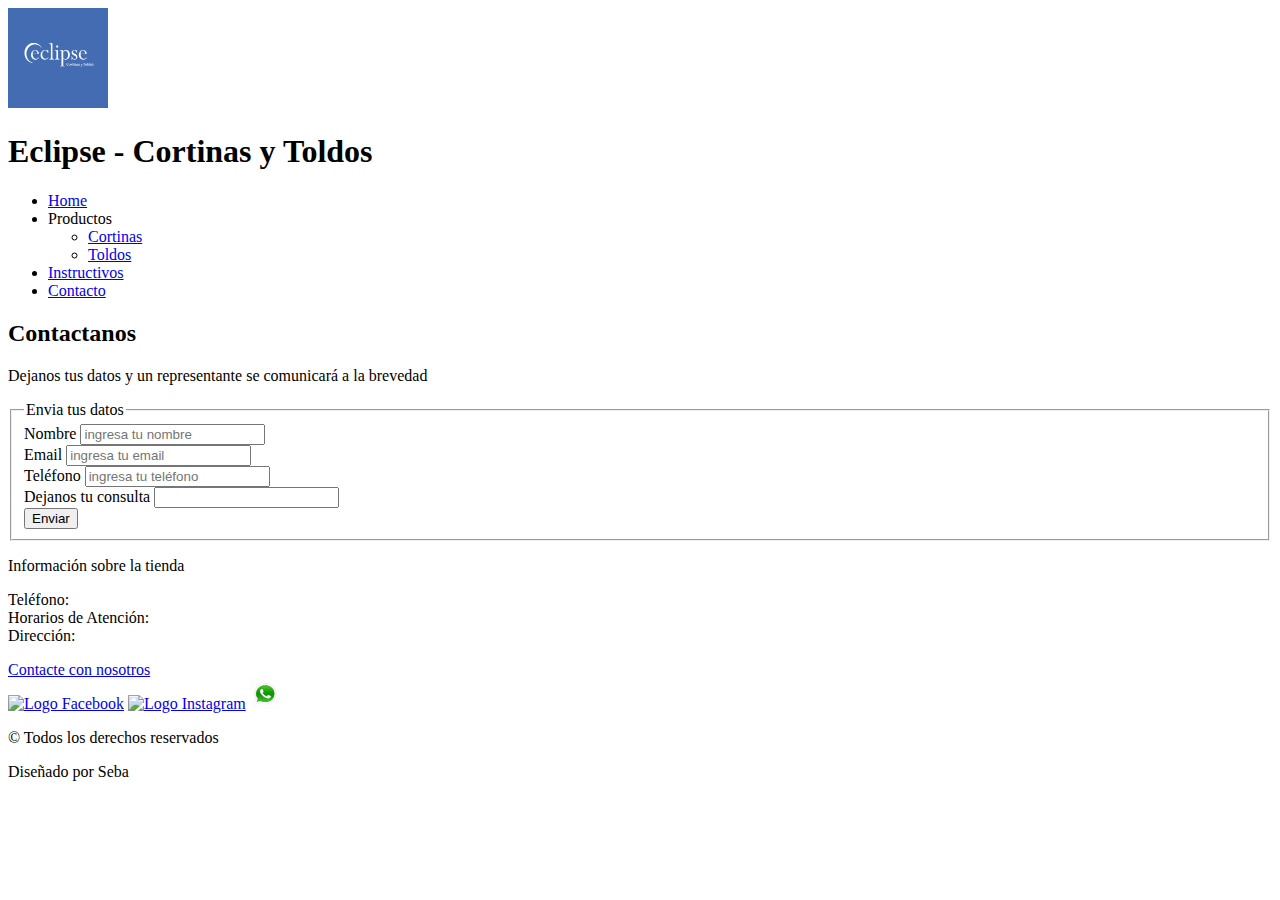
==== pages/contacto.html @ bd0ff093 "subiendo desafío 6" ====
<!DOCTYPE html>
<html lang="en">

<head>
    <meta charset="UTF-8">
    <meta http-equiv="X-UA-Compatible" content="IE=edge">
    <meta name="viewport" content="width=device-width, initial-scale=1.0">
    <link rel="stylesheet" href="../css/style.css">

    <!-- Fuentes -->
    <link rel="preconnect" href="https://fonts.googleapis.com">
    <link rel="preconnect" href="https://fonts.gstatic.com" crossorigin>
    <link href="https://fonts.googleapis.com/css2?family=EB+Garamond&display=swap" rel="stylesheet">
    <title>Contacto</title>
</head>

<body>
    <header>
    <section class="top">
        <a href="../index.html"><img class="logo" width="100" height="100" src="../img/Logo.png" alt="Logo Eclipse"></a>
        <h1>Eclipse - Cortinas y Toldos</h1>
        </section>
    </header>

    <main>

        <nav>
            <ul>
                <li><a href="../index.html">Home</a></li>
                <li>Productos
                    <ul>
                        <li><a href="cortinas.html">Cortinas</a></li>
                        <li><a href="toldos.html">Toldos</a></li>
                    </ul>
                </li>
                <li><a href="instructivo.html">Instructivos</a></li>
                <li><a href="contacto.html">Contacto</a></li>
            </ul>
        </nav>

    <H2>Contactanos</H2>
    <p class="pContact">Dejanos tus datos y un representante se comunicará a la brevedad</p>
    <form>
        <fieldset>
            <legend>Envia tus datos</legend>
            <div>
                <label for="nombre">
                    Nombre
                </label>
                <input class="input1" type="text" name="nombre" placeholder="ingresa tu nombre">
            </div>

            <div>
                <label for="mail">
                    Email
                    <input type="email" name="mail" placeholder="ingresa tu email">
                </label>
            </div>

            <div>
                <label for="telefono">
                    Teléfono
                    <input type="number" name="telefono" placeholder="ingresa tu teléfono">
                </label>
            </div>

            <div>
                <label for="consulta">
                    Dejanos tu consulta
                    <input class="input4" type="text" name="consulta">
                </label>
            </div>

            <div>
                <input class="submit" type="submit" value="Enviar">
            </div>
        </fieldset>
    </form>
    </main>
    
    <footer>
        <section class="f1">
            <p>Información sobre la tienda</p>
            <p>Teléfono: <br>
            Horarios de Atención: <br>
            Dirección:
            </p>
        </section>

        <section class="f2">
        <a href="contacto.html">Contacte con nosotros</a><br>
        <a href="https://www.facebook.com/eclipse.cortinasytoldos" target="_blank"><img width="30" height="30"
                src="../img/facebook.jpg" alt="Logo Facebook"></a>
        <a href="https://www.instagram.com/accounts/login/?next=/eclipse.cortinas.y.toldos/" target="_blank"><img
                width="30" height="30" src="../img/instagram.jpg" alt="Logo Instagram"></a>
        <a href="https://api.whatsapp.com/send/?phone=5492604669021&text=Hola%21+Quiero+presupuestar+una+cortina.&app_absent=0"
            target="_blank"><img width="30" height="30" src="../img/whatsapp.jpg" alt="Logo WhatsApp"></a>
        </section>

        <section class="f3">
        <p>© Todos los derechos reservados</p>
        <p>Diseñado por Seba</p>
        </section>
    </footer>

</body>

</html>
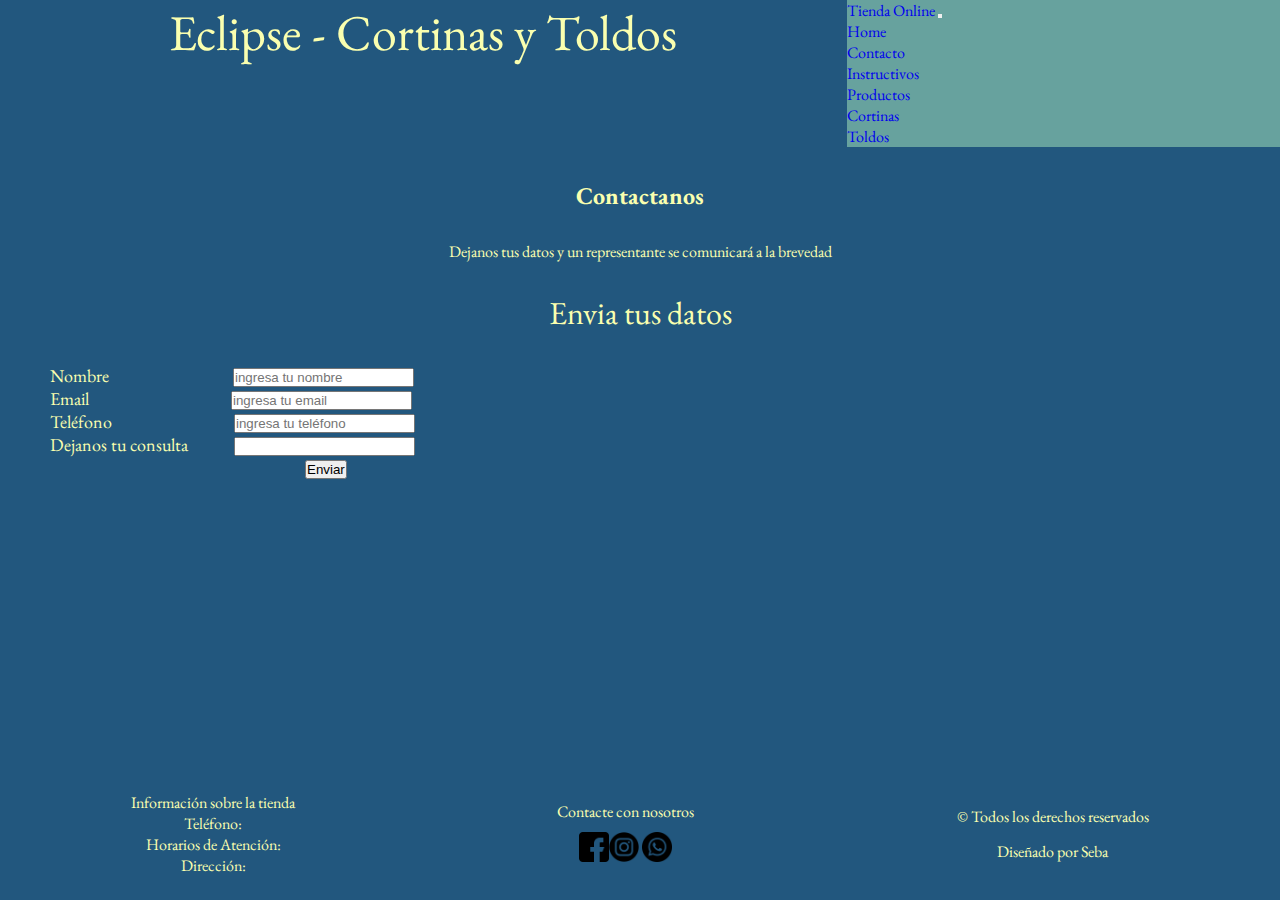
==== commit c3cb30a4: "subiendo desafío aplicando BT" ====
--- a/pages/contacto.html
+++ b/pages/contacto.html
@@ -5,7 +5,10 @@
     <meta charset="UTF-8">
     <meta http-equiv="X-UA-Compatible" content="IE=edge">
     <meta name="viewport" content="width=device-width, initial-scale=1.0">
-    <link rel="stylesheet" href="../css/style.css">
+    <!-- link CSS BT -->
+    <link href="https://cdn.jsdelivr.net/npm/bootstrap@5.2.0-beta1/dist/css/bootstrap.min.css" rel="stylesheet" integrity="sha384-0evHe/X+R7YkIZDRvuzKMRqM+OrBnVFBL6DOitfPri4tjfHxaWutUpFmBp4vmVor" crossorigin="anonymous">
+    <!-- link CSS -->
+    <link rel="stylesheet" href="../css/main.css">
 
     <!-- Fuentes -->
     <link rel="preconnect" href="https://fonts.googleapis.com">
@@ -15,64 +18,77 @@
 </head>
 
 <body>
-    <header>
-    <section class="top">
-        <a href="../index.html"><img class="logo" width="100" height="100" src="../img/Logo.png" alt="Logo Eclipse"></a>
+    <header class="header-contact">
         <h1>Eclipse - Cortinas y Toldos</h1>
-        </section>
+        <nav class="navbar navbar-expand-lg nav-background ">
+            <div class="container">
+              <a class="navbar-brand" href="../index.html">Tienda Online</a>
+              <button class="navbar-toggler" type="button" data-bs-toggle="collapse" data-bs-target="#navbarNavDropdown" aria-controls="navbarNavDropdown" aria-expanded="false" aria-label="Toggle navigation">
+                <span class="navbar-toggler-icon"></span>
+              </button>
+              <div class="collapse navbar-collapse" id="navbarNavDropdown">
+                <ul class="navbar-nav ">
+                  <li class="nav-item">
+                    <a class="nav-link active" aria-current="page" href="../index.html">Home</a>
+                  </li>
+                  <li class="nav-item">
+                    <a class="nav-link" href="/pages/contacto.html">Contacto</a>
+                  </li>
+                  <li class="nav-item">
+                    <a class="nav-link" href="/pages/instructivo.html">Instructivos</a>
+                  </li>
+                  <li class="nav-item dropdown">
+                    <a class="nav-link dropdown-toggle" href="#" id="navbarDropdownMenuLink" role="button" data-bs-toggle="dropdown" aria-expanded="false">
+                      Productos
+                    </a>
+                    <ul class="dropdown-menu" aria-labelledby="navbarDropdownMenuLink">
+                      <li><a class="dropdown-item" href="/pages/cortinas.html">Cortinas</a></li>
+                      <li><a class="dropdown-item" href="/pages/toldos.html">Toldos</a></li>
+                    </ul>
+                  </li>
+                </ul>
+              </div>
+            </div>
+          </nav>
     </header>
 
     <main>
 
-        <nav>
-            <ul>
-                <li><a href="../index.html">Home</a></li>
-                <li>Productos
-                    <ul>
-                        <li><a href="cortinas.html">Cortinas</a></li>
-                        <li><a href="toldos.html">Toldos</a></li>
-                    </ul>
-                </li>
-                <li><a href="instructivo.html">Instructivos</a></li>
-                <li><a href="contacto.html">Contacto</a></li>
-            </ul>
-        </nav>
-
-    <H2>Contactanos</H2>
-    <p class="pContact">Dejanos tus datos y un representante se comunicará a la brevedad</p>
+    <h2 class="h2-contact">Contactanos</h2>
+    <p class="p-contact">Dejanos tus datos y un representante se comunicará a la brevedad</p>
     <form>
-        <fieldset>
+        <fieldset class="form-contact">
             <legend>Envia tus datos</legend>
             <div>
-                <label for="nombre">
+                <label class="i1" for="nombre">
                     Nombre
                 </label>
-                <input class="input1" type="text" name="nombre" placeholder="ingresa tu nombre">
+                <input class="i11" type="text" name="nombre" placeholder="ingresa tu nombre">
             </div>
 
             <div>
-                <label for="mail">
+                <label class="i2" for="mail">
                     Email
-                    <input type="email" name="mail" placeholder="ingresa tu email">
+                    <input class="i21" type="email" name="mail" placeholder="ingresa tu email">
                 </label>
             </div>
 
             <div>
-                <label for="telefono">
+                <label class="i3" for="telefono">
                     Teléfono
-                    <input type="number" name="telefono" placeholder="ingresa tu teléfono">
+                    <input class="i31" type="number" name="telefono" placeholder="ingresa tu teléfono">
                 </label>
             </div>
 
             <div>
-                <label for="consulta">
+                <label class="i4" for="consulta">
                     Dejanos tu consulta
-                    <input class="input4" type="text" name="consulta">
+                    <input class="i41" type="text" name="consulta">
                 </label>
             </div>
 
             <div>
-                <input class="submit" type="submit" value="Enviar">
+                <input class="boton" type="submit" value="Enviar">
             </div>
         </fieldset>
     </form>
@@ -81,20 +97,19 @@
     <footer>
         <section class="f1">
             <p>Información sobre la tienda</p>
-            <p>Teléfono: <br>
-            Horarios de Atención: <br>
-            Dirección:
-            </p>
+            <p>Teléfono:</p>
+            <p>Horarios de Atención:</p>
+            <p>Dirección:</p>
         </section>
 
         <section class="f2">
-        <a href="contacto.html">Contacte con nosotros</a><br>
-        <a href="https://www.facebook.com/eclipse.cortinasytoldos" target="_blank"><img width="30" height="30"
-                src="../img/facebook.jpg" alt="Logo Facebook"></a>
-        <a href="https://www.instagram.com/accounts/login/?next=/eclipse.cortinas.y.toldos/" target="_blank"><img
-                width="30" height="30" src="../img/instagram.jpg" alt="Logo Instagram"></a>
+        <a href="/pages/contacto.html">Contacte con nosotros</a>
+        <article class="social">
+        <a class="lf" href="https://www.facebook.com/eclipse.cortinasytoldos" target="_blank"><img width="30" height="30"src="../img/facebook.png" alt="Logo Facebook"></a><a href="https://www.instagram.com/accounts/login/?next=/eclipse.cortinas.y.toldos/" target="_blank"><img
+            width="30" height="30" src="../img/instagram.png" alt="Logo Instagram"></a>
         <a href="https://api.whatsapp.com/send/?phone=5492604669021&text=Hola%21+Quiero+presupuestar+una+cortina.&app_absent=0"
-            target="_blank"><img width="30" height="30" src="../img/whatsapp.jpg" alt="Logo WhatsApp"></a>
+            target="_blank"><img width="30" height="30" src="../img/whatsapp.png" alt="Logo WhatsApp"></a>
+        </article>
         </section>
 
         <section class="f3">
@@ -103,6 +118,8 @@
         </section>
     </footer>
 
+<!-- link de JS BT -->
+<script src="https://cdn.jsdelivr.net/npm/bootstrap@5.2.0-beta1/dist/js/bootstrap.bundle.min.js" integrity="sha384-pprn3073KE6tl6bjs2QrFaJGz5/SUsLqktiwsUTF55Jfv3qYSDhgCecCxMW52nD2" crossorigin="anonymous"></script>
 </body>
 
 </html>--- a/css/main.css
+++ b/css/main.css
@@ -0,0 +1,389 @@
+* {
+    padding: 0;
+    margin: 0;
+    box-sizing: border-box;
+    text-decoration: none;
+    list-style-type: none;
+}
+
+/* Estilos del body */
+
+body{
+    background-color: #22577E;
+}
+
+.contenedor{
+    display: grid;
+    height: 200vh;
+    grid-column: repeat (3, 1fr);
+    grid-template-rows: 0.3fr 0.8fr 0.5fr 0.2fr;
+    grid-template-areas: "header header header "
+                         " main main aside"
+                         "section section2 aside"
+                         "footer footer footer ";
+    gap: 10px;                       
+}
+header{
+    grid-area: header;
+    background-color: #22577E;
+    display: flex;
+    flex-direction: column;
+    flex-wrap: wrap;
+    justify-content: space-between;
+    height: 150px;
+}
+
+header h1{
+    font-family: 'EB Garamond', serif;
+    font-weight: 100;
+    color: #FAFFAF;
+    font-size: 50px;
+    align-self: center;
+}
+
+nav{
+    font-family: 'EB Garamond', serif;
+    color: #FAFFAF;
+}
+
+.nav-background{
+    background-color: #67a29e;
+}
+
+.dropdown-menu{
+    background-color: #67a29e;
+}
+
+main{
+    background-color: #22577E;
+    grid-area: main;
+    color: #FAFFAF;
+}
+
+.main-toldos{
+    margin-bottom: 70px;
+}
+
+.th2{
+    font-family: 'EB Garamond', serif;
+    color: #FAFFAF;
+    margin: 50px;
+}
+
+.t1{
+    font-family: 'EB Garamond', serif;
+}
+
+.t2{
+    font-family: 'EB Garamond', serif;
+}
+
+.t3{
+    font-family: 'EB Garamond', serif;
+}
+
+.t4{
+    font-family: 'EB Garamond', serif;
+}
+
+.maintxt{
+    font-family: 'EB Garamond', serif;
+    color: #FAFFAF;
+    text-align: center;
+    padding: 20px;
+}
+
+
+
+.h2-contact{
+    margin: 30px;
+    text-align: center;
+    color: #FAFFAF;
+    font-family:'EB Garamond', serif ;
+}
+
+.p-contact{
+    text-align: center;
+    color: #FAFFAF;
+    font-family:'EB Garamond', serif ;
+}
+
+.form-contact{
+    padding: 30px;
+    color: #FAFFAF;
+    font-family:'EB Garamond', serif ;
+}
+
+.h2-instructivos{
+    text-align: center;
+    margin: 50px;
+}
+
+aside{
+    background-color: #22577E;
+    grid-area: aside;
+    font-family: 'EB Garamond', serif;
+    color: #FAFFAF;
+    display: flex;
+    flex-direction: column;
+}
+
+.logo{
+    align-self: center;
+    margin-top: 50px;
+}
+
+fieldset{
+    height: 400px;
+    border: none;
+    margin-top: 30px;
+    font-size: large;
+}
+
+legend{
+    font-size: xx-large;
+}
+.i1{
+  margin: 20px;
+}
+.i11{
+    margin-left: 100px;
+  }
+
+.i2{
+    margin: 20px;
+}
+.i21{
+    margin-left: 138px;
+  }
+
+.i3{
+    margin: 20px;
+}
+.i31{
+    margin-left: 118px;
+}
+
+.i4{
+    margin: 20px;
+}
+.i41{
+    margin-left: 42px;
+}
+
+.boton{
+    margin-left: 275px;
+}
+
+.mail{
+    margin: 50px;
+}
+.telefono{
+    margin: 50px;
+}
+.producto{
+    margin: 50px;
+}
+.medidas{
+    margin: 50px;
+}
+form button {
+    padding: 0.5em 1em;
+    border: none;
+    background: #67a29e;
+    cursor: pointer;
+    font-family: 'EB Garamond', serif;
+    color: #FAFFAF;
+    margin-left: 35%;
+  }
+legend{
+    text-align: center;
+}
+
+section{
+    background-color: #22577E;
+    grid-area: section;
+    display: flex;
+    flex-direction: column;
+    align-items: center;
+    justify-content: space-evenly;
+}
+
+.imgcor{
+    border-radius: 20%;
+    border-style:outset;
+    border-color: #FAFFAF;
+    border-width: 0.1cm;
+    height: 300px;
+    width: 400px;
+}
+
+.ctxt{
+    font-family: 'EB Garamond', serif;
+    color: #FAFFAF;
+    font-size: 30px;
+}
+.section2{
+    background-color: #22577E;
+    grid-area: section2;
+    display: flex;
+    flex-direction: column;
+    align-items: center;
+    justify-content: space-evenly;
+}
+
+.imgtol{
+    border-radius: 20%;
+    border-style:outset;
+    border-color: #FAFFAF;
+    border-width: 0.1cm;
+    height: 300px;
+    width: 400px;
+}
+
+.ttxt{
+    font-family: 'EB Garamond', serif;
+    color: #FAFFAF;
+    font-size: 30px;
+}
+
+footer{
+    background-color: #22577E;
+    grid-area: footer;
+    display: flex;
+    justify-content: space-around;
+    margin-top: 100px;
+    font-family: 'EB Garamond', serif;
+    color: #FAFFAF;
+    margin-bottom: 20px;
+}
+
+.f1{
+    display: flex;
+    flex-direction: column;
+    align-items: center;
+}
+
+.f2{
+    display: flex;
+    flex-direction: column;
+}
+.f2 a{
+    text-decoration: none;
+    color: #FAFFAF;
+}
+
+.contenedorcortinas{
+    display: grid;
+    height: 200vh;
+    grid-template-columns: 1fr 1fr;
+    grid-template-rows: 0.3fr 2fr 0.2fr;
+    grid-template-areas: "header1 header1"
+                         " main1 main1"
+                         "sectionc section1c"
+                         "footer1 footer1";
+    gap: 10px;                        
+}
+
+.headercortinas{
+    grid-area: header1;
+}
+.maincortinas{
+    grid-area: main1;
+    text-align: center;
+    padding: 30px;
+    color: #FAFFAF;
+    font-family: 'EB Garamond', serif;
+    font-size: 30px;
+    font-variant: small-caps;
+}
+.sectionc{
+    grid-area: sectionc;
+    display: flex;
+    padding: 30px;
+}
+
+.c1{
+    border-radius: 10%;
+}
+.c2{
+    border-radius: 10%;
+}
+.c3{
+    border-radius: 10%;
+}
+.c4{
+    border-radius: 10%;
+}
+.c5{
+    border-radius: 10%;
+}
+.c6{
+    border-radius: 10%;
+}
+
+
+.card1{
+    box-shadow: 0px 10px 15px rgba(0, 0, 0, 0.377);
+    border-radius: 10%;
+    margin-bottom: 20px;
+    background-color: #67a29e;
+    color: #FAFFAF;
+    font-family: 'EB Garamond', serif;
+    text-align: center;
+}
+.card2{
+    box-shadow: 0px 10px 15px rgba(0, 0, 0, 0.377);
+    border-radius: 10%;
+    margin-bottom: 20px;
+    background-color: #67a29e;
+    color: #FAFFAF;
+    font-family: 'EB Garamond', serif;
+    text-align: center;
+}
+.card3{
+    box-shadow: 0px 10px 15px rgba(0, 0, 0, 0.377);
+    border-radius: 10%;
+    margin-bottom: 20px;
+    background-color: #67a29e;
+    color: #FAFFAF;
+    font-family: 'EB Garamond', serif;
+    text-align: center;
+}
+.section1c{
+    grid-area: section1c;
+    display: flex;
+    padding: 30px;
+}
+.card4{
+    box-shadow: 0px 10px 15px rgba(0, 0, 0, 0.377);
+    border-radius: 10%;
+    margin-bottom: 20px;
+    background-color: #67a29e;
+    color: #FAFFAF;
+    font-family: 'EB Garamond', serif;
+    text-align: center;
+}
+.card5{
+    box-shadow: 0px 10px 15px rgba(0, 0, 0, 0.377);
+    border-radius: 10%;
+    margin-bottom: 20px;
+    background-color: #67a29e;
+    color: #FAFFAF;
+    font-family: 'EB Garamond', serif;
+    text-align: center;
+}
+.card6{
+    box-shadow: 0px 10px 15px rgba(0, 0, 0, 0.377);
+    border-radius: 10%;
+    margin-bottom: 20px;
+    background-color: #67a29e;
+    color: #FAFFAF;
+    font-family: 'EB Garamond', serif;
+    text-align: center;
+}
+
+
+.footercortinas{
+    grid-area: footer1;
+}